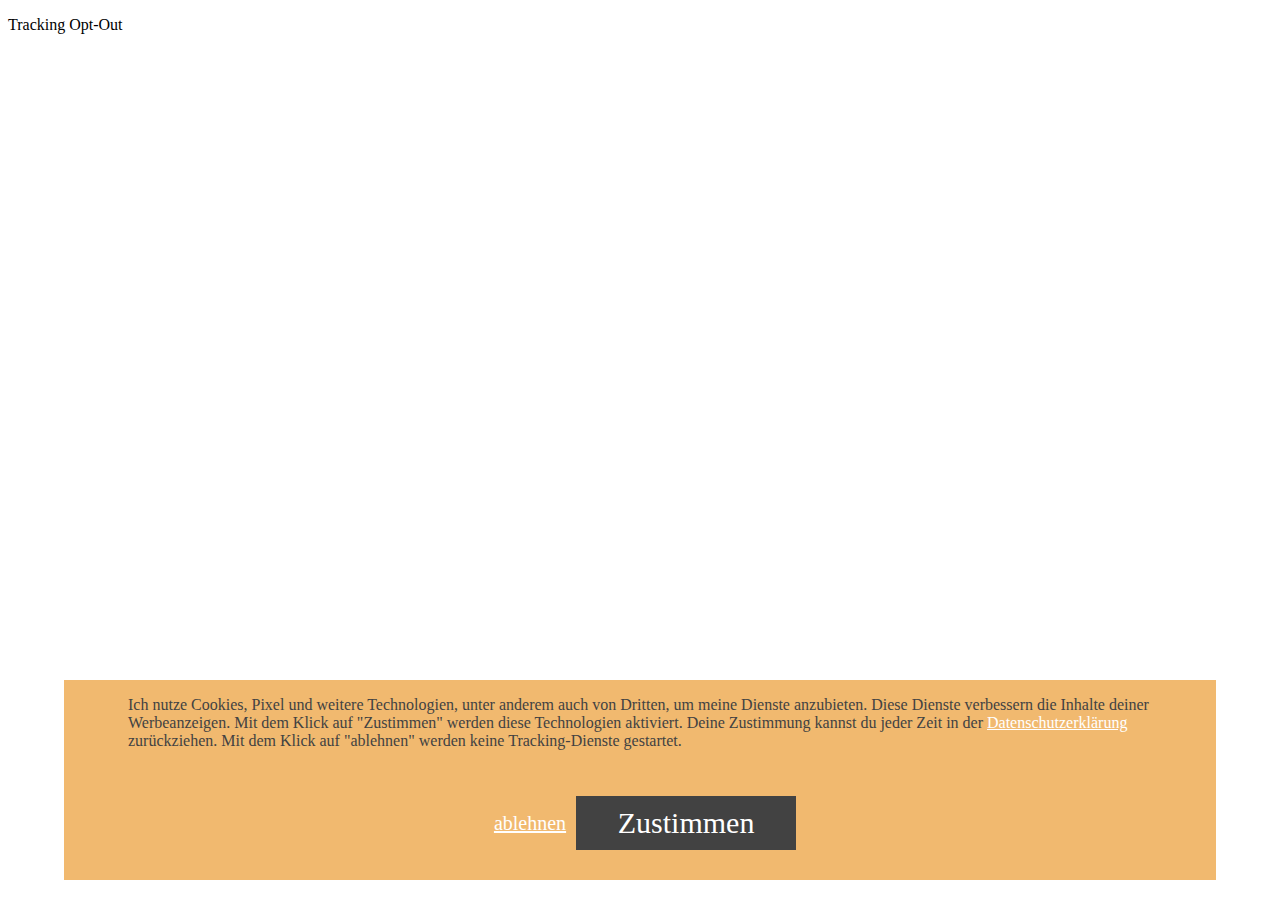
==== nextside.html @ 5fbce190 "nextside" ====
<!doctype html>
<html>
<head>
<meta charset="utf-8">
<meta name="viewport" content="width=device-width, initial-scale=1">
<title>nextside</title>


<style>
   @import url("style.css") screen;
   </style>
		


	
	

	</head>
	<body>
	
	<div class="cookie-container active" id="container">
		
		<p class="cookie-text">Ich nutze Cookies, Pixel und weitere Technologien, unter anderem auch von Dritten, um meine Dienste anzubieten. Diese Dienste verbessern die Inhalte deiner Werbeanzeigen. Mit dem Klick auf "Zustimmen" werden diese Technologien aktiviert. Deine Zustimmung kannst du jeder Zeit in der <a href="datenschutz.html">Datenschutzerklärung</a> zurückziehen. Mit dem Klick auf "ablehnen" werden keine Tracking-Dienste gestartet.</p>
		<div class="btn-flex-container">
		<p class="btn-anpassen" onClick="funanpassen()">ablehnen</p>
		<p class="btn-zustimmen" onClick="funzustimmen()">Zustimmen</p>
		</div>
		
		
		
		</div>
		
	<p class="btn-optout" onClick="deletecookie()">Tracking Opt-Out</p>
		
		
	
	
	</body>
	<script type="text/javascript" src="function.js"></script>
	
</html>
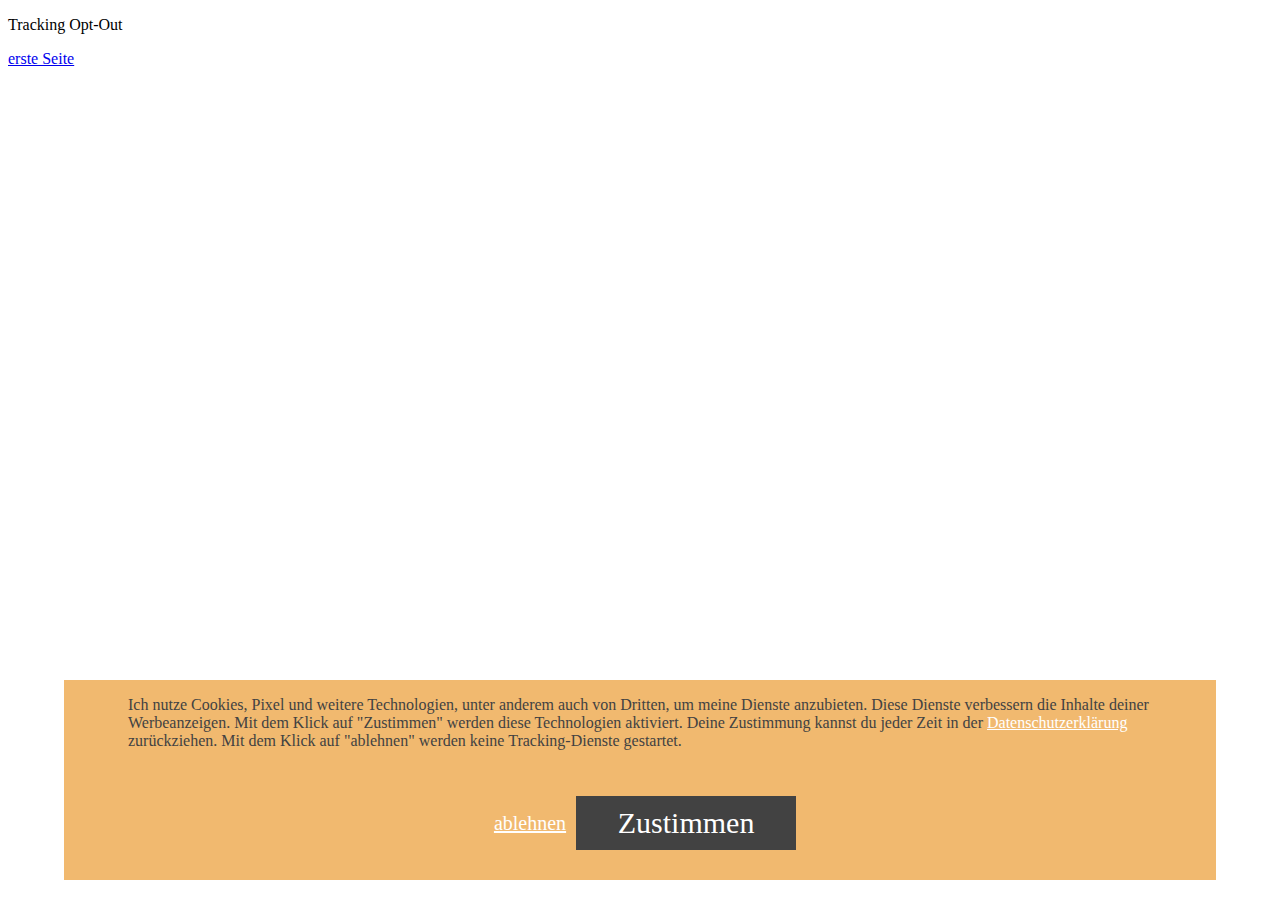
==== commit eb0ddb1e: "Update nextside.html" ====
--- a/nextside.html
+++ b/nextside.html
@@ -31,7 +31,7 @@
 		</div>
 		
 	<p class="btn-optout" onClick="deletecookie()">Tracking Opt-Out</p>
-		
+		<a href="index.html">erste Seite</a>
 		
 	
 	
